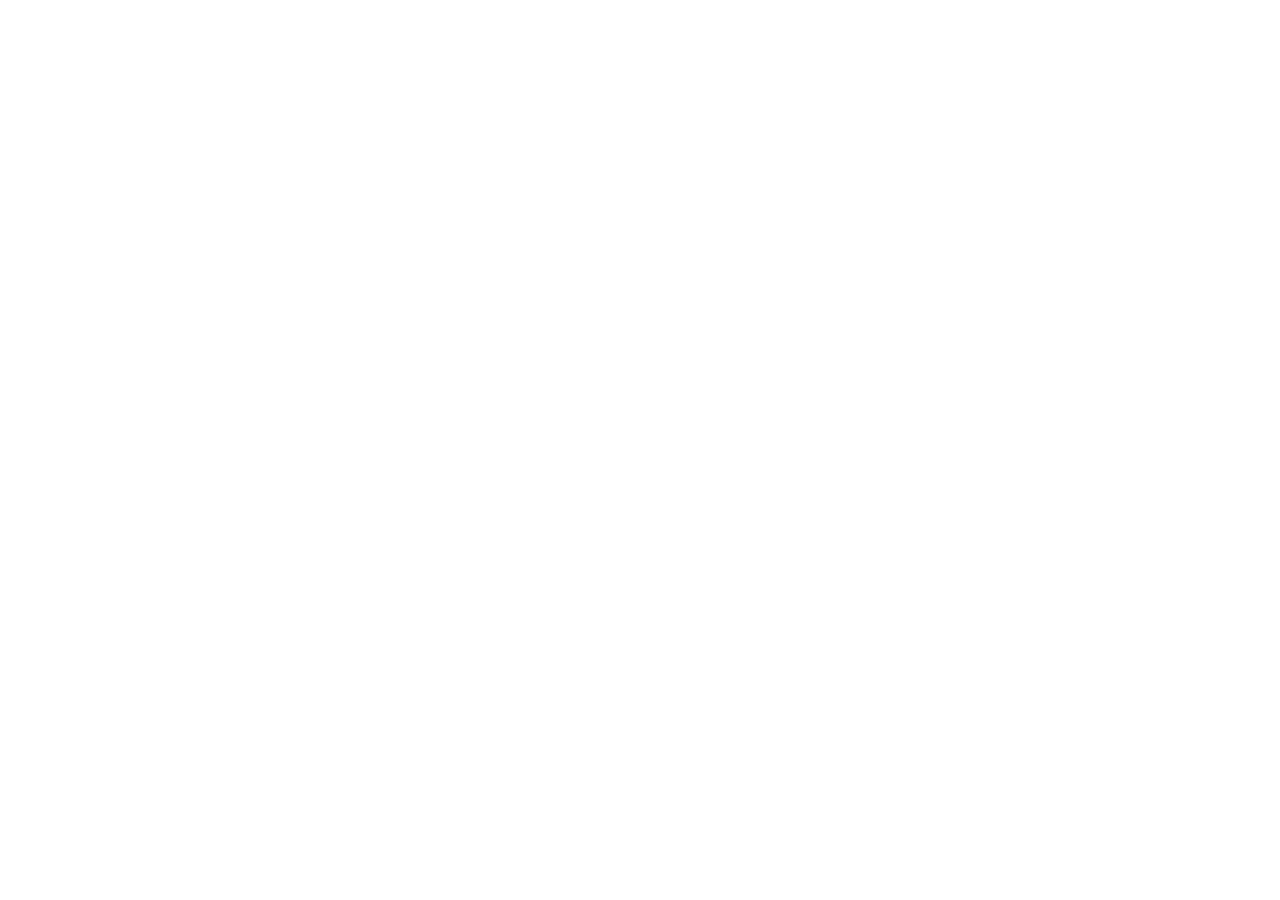
==== about.html @ 6cee8211 "Feature: Added start and about page" ====
<!doctype html>
<html lang="en">
  <header>
    <meta charset="UTF-8" />
    <meta name="Some-Teams" content="some-teams" />
    <meta property="og:title" description="Page about some teams" />
    <meta name="viewport" content="width-device.width, initial-scale=1.0" />
    <link rel="stylesheet" href="style.css" />
  </header>
</html>
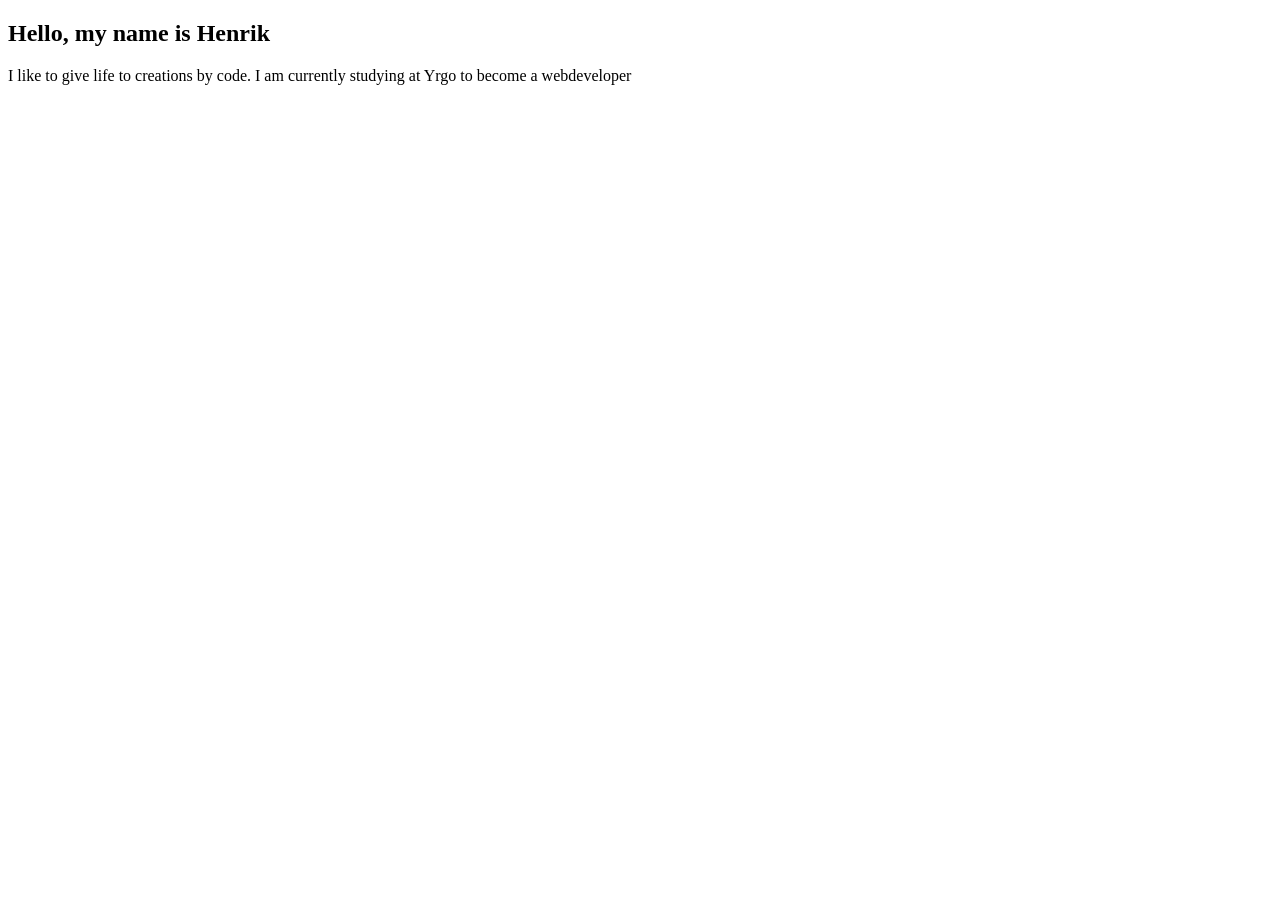
==== commit 6fb553b1: "Feature: Added info about me on about page" ====
--- a/about.html
+++ b/about.html
@@ -7,4 +7,14 @@
     <meta name="viewport" content="width-device.width, initial-scale=1.0" />
     <link rel="stylesheet" href="style.css" />
   </header>
+
+  <body>
+    <article>
+      <h1>Hello, my name is Henrik</h1>
+      <p>
+        I like to give life to creations by code. I am currently studying at
+        Yrgo to become a webdeveloper
+      </p>
+    </article>
+  </body>
 </html>
